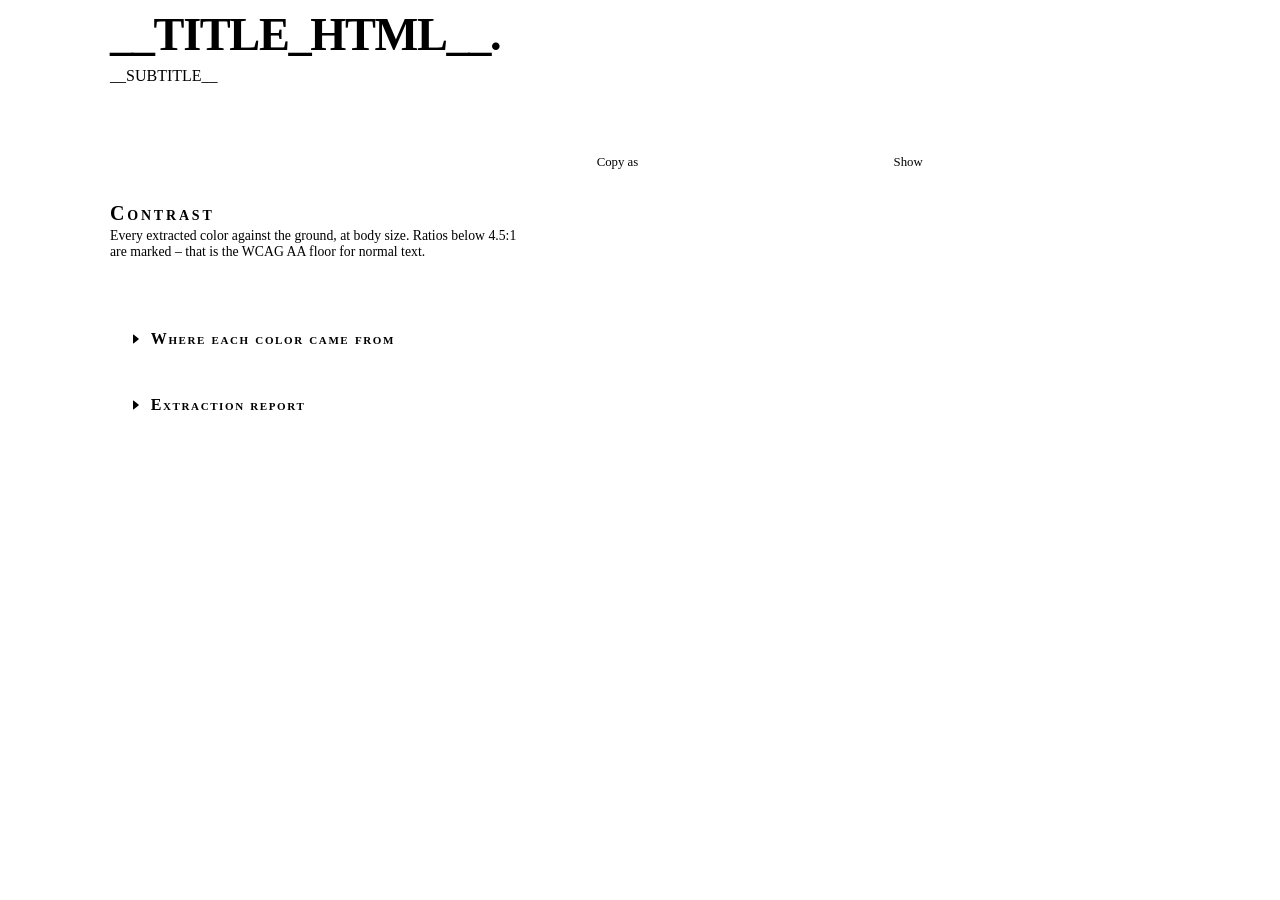
==== website_palette_extractor/report_template.html @ c8182c07 "Updated the design of the generated page a fair bit" ====
<!DOCTYPE html>
<html lang='en'>
  <head>
    <meta charset='utf-8'>
    <meta name='viewport' content='width=device-width, initial-scale=1'>
    <title>__TITLE__ · palette</title>
    <style>
      /* Only the faces this report's own CSS can ever select are shipped --
         SauceCodePro Nerd Font Mono is a Nerd Font (thousands of glyphs
         per weight) and would otherwise cost several MB per unused weight
         once inlined as a data URI (see below). No element in this
         template ever renders italic text or an explicit SauceCodePro
         weight other than the browser default (regular, carried by
         `code`/`.mono` with no font-weight override) -- verified by
         reading every selector that sets `font-family` or `font-weight`
         in this file, not assumed. Inter Variable is a single variable
         -weight file regardless, so it is not a per-weight cost the same
         way; only its unused italic face is dropped. PLAN.md T29. */
      @font-face {
        font-family: 'Inter Variable';
        font-style: normal;
        font-display: swap;
        font-weight: 100 900;
        src: url('__FONT_INTER__') format('truetype');
        unicode-range: U+0000-00FF,U+0131,U+0152-0153,U+02BB-02BC,U+02C6,U+02DA,U+02DC,U+0304,U+0308,U+0329,U+2000-206F,U+20AC,U+2122,U+2191,U+2193,U+2212,U+2215,U+FEFF,U+FFFD;
      }

      @font-face {
        font-family: 'SauceCodePro Nerd Font Mono';
        font-style: normal;
        font-display: swap;
        font-weight: 400;
        src: url('__FONT_MONO__') format('truetype');
        unicode-range: U+0000-00FF,U+0131,U+0152-0153,U+02BB-02BC,U+02C6,U+02DA,U+02DC,U+0304,U+0308,U+0329,U+2000-206F,U+20AC,U+2122,U+2191,U+2193,U+2212,U+2215,U+FEFF,U+FFFD;
      }

      *,
      *::before,
      *::after {
        box-sizing: border-box;
      }

      __UI_THEMES__ body {
        margin: 0;
        padding: 2rem 1.5rem 5rem;
        background: var(--ui-ground);
        color: var(--ui-body);
        font-family: 'Inter Variable', system-ui, -apple-system, BlinkMacSystemFont, 'Segoe UI', Roboto, Oxygen, Ubuntu, sans-serif;
        font-size: 15px;
        line-height: 1.45;
        -webkit-font-smoothing: antialiased;
      }

      .wrap {
        max-width: 1060px;
        margin: 0 auto;
      }

      a {
        color: var(--ui-strong);
      }

      code,
      .mono {
        font-family: 'SauceCodePro Nerd Font Mono', ui-monospace, SFMono-Regular, 'SF Mono', 'Roboto Mono', 'Ubuntu Mono', Menlo, Consolas, monospace;
      }

      header {
        border-bottom: 1px solid var(--ui-line);
        padding-bottom: 1.4rem;
        margin-bottom: 2rem;
      }

      h1 {
        margin: 0 0 .35rem;
        font-size: clamp(1.7rem, 5vw, 2.9rem);
        font-weight: 700;
        letter-spacing: -.03em;
        color: var(--ui-strong);
      }

      .dot {
        color: var(--ui-accent);
      }

      .sub {
        margin: 0;
        max-width: 68ch;
        color: var(--ui-body);
      }

      .stats {
        display: flex;
        flex-wrap: wrap;
        gap: 1.4rem;
        margin-top: 1rem;
        font-size: .8rem;
        color: var(--ui-muted);
      }

      .stats b {
        color: var(--ui-strong);
        font-weight: 700;
      }

      .controls {
        display: flex;
        flex-wrap: wrap;
        gap: .5rem;
        align-items: center;
        justify-content: space-evenly;
        margin-bottom: 2rem;
      }

      .controls .controls__control-wrapper {
        display: inline-flex;
        flex-wrap: nowrap;
        gap: .5rem;
        align-items: center;
        justify-content: center;
      }

      .controls .controls__control-wrapper label {
        font-size: .8rem;
        color: var(--ui-muted);
      }

      .seg {
        display: inline-flex;
        border: 1px solid var(--ui-line);
      }

      .seg button {
        appearance: none;
        background: none;
        border: 0;
        cursor: pointer;
        font: inherit;
        font-size: .78rem;
        padding: .34rem .7rem;
        color: var(--ui-body);
        border-right: 1px solid var(--ui-line);
      }

      .seg button:last-child {
        border-right: 0;
      }

      .seg button[aria-pressed='true'] {
        background: var(--ui-strong);
        color: var(--ui-ground);
        font-weight: 700;
      }

      .seg button:focus-visible {
        outline: 2px solid var(--ui-accent);
        outline-offset: -2px;
      }

      .seg.cap button {
        text-transform: capitalize;
      }

      [hidden] {
        display: none !important;
      }

      section {
        margin-bottom: 2.6rem;
      }

      h2 {
        font-size: 1.25rem;
        font-weight: 700;
        letter-spacing: .14em;
        /* text-transform: uppercase; */
        font-variant: small-caps;
        color: var(--ui-strong);
        margin: 0 0 .2rem;
      }

      .blurb {
        margin: 0 0 1rem;
        font-size: .86rem;
        color: var(--ui-body);
        max-width: 62ch;
      }

      h3.status-heading {
        font-size: 1rem;
        font-weight: 700;
        letter-spacing: .1em;
        /* text-transform: uppercase; */
        font-variant: small-caps;
        color: var(--ui-body);
        margin: 1.2rem 0 .15rem;
      }

      h3.status-heading:first-of-type {
        margin-top: .3rem;
      }

      .status-blurb {
        margin: 0 0 .6rem;
        font-size: .78rem;
        color: var(--ui-body);
        max-width: 60ch;
      }

      .grid {
        display: grid;
        gap: 10px;
        grid-template-columns: repeat(auto-fill, minmax(198px, 1fr));
      }

      .sw {
        appearance: none;
        border: 1px solid var(--ui-line);
        background: none;
        padding: 0;
        text-align: left;
        font: inherit;
        color: inherit;
        cursor: pointer;
        display: flex;
        flex-direction: column;
        position: relative;
      }

      .sw:focus-visible {
        outline: 2px solid var(--ui-accent);
        outline-offset: 2px;
      }

      .sw:hover {
        border-color: var(--ui-strong);
      }

      .chip {
        height: 80px;
        border-bottom: 1px solid var(--ui-line);
        position: relative;
      }

      .chip.alpha {
        background-image:
          linear-gradient(45deg, var(--ui-checker) 25%, transparent 25%,
            transparent 75%, var(--ui-checker) 75%),
          linear-gradient(45deg, var(--ui-checker) 25%, transparent 25%,
            transparent 75%, var(--ui-checker) 75%);
        background-size: 12px 12px;
        background-position: 0 0, 6px 6px;
      }

      .chip .fill {
        position: absolute;
        inset: 0;
      }

      .tag {
        position: absolute;
        top: .45rem;
        right: .45rem;
        font-size: .58rem;
        font-weight: 700;
        letter-spacing: .09em;
        text-transform: lowercase;
        /* font-variant: small-caps; */
        padding: .16rem .38rem;
        background: var(--ui-ground);
        color: var(--ui-body);
        border: 1px solid var(--ui-line);
      }

      .tag.inert {
        color: var(--ui-accent);
        border-color: var(--ui-accent);
      }

      .meta {
        padding: .55rem .65rem .65rem;
      }

      .name {
        font-weight: 700;
        color: var(--ui-strong);
        letter-spacing: -.01em;
        word-break: break-word;
      }

      .val {
        font-size: .78rem;
        color: var(--ui-body);
        text-transform: lowercase;
        word-break: break-all;
        margin-top: .1rem;
      }

      .role {
        font-size: .74rem;
        color: var(--ui-body);
        margin-top: .3rem;
      }

      .cr {
        font-size: .7rem;
        color: var(--ui-body);
        margin-top: .25rem;
      }

      .cr.warn {
        color: var(--ui-accent);
      }

      details.detail {
        margin-top: 1.4rem;
        border: 1px solid var(--ui-line);
      }

      details.detail .detail-header {
        cursor: pointer;
        padding: .6rem .8rem;
        font-size: 1rem;
        letter-spacing: .1em;
        /* text-transform: uppercase; */
        font-variant: small-caps;
        font-weight: 700;
        color: var(--ui-strong);

        display: flex;
        flex-wrap: nowrap;
        flex-direction: row;
        gap: 0.25em;
        justify-content: flex-start;
        align-items: center;
      }

      details.detail[open] .detail-header {
        border-bottom: 1px dashed var(--ui-line);
      }

      details.detail .detail-header:focus-visible {
        outline: 2px solid var(--ui-accent);
        outline-offset: -2px;
      }

      details.detail .detail-header .detail-header__marker {
        width: 1.5rem;
        height: 1.5rem;
      }

      details.detail:not([open]) .detail-header .detail-header__marker svg[data-icon-open] {
        display: none;
      }

      details.detail[open] .detail-header .detail-header__marker svg[data-icon-closed] {
        display: none;
      }

      details.detail .detail-body {
        padding: .8rem;
        font-size: .8rem;
      }

      details.detail .detail-body table#prov tbody tr td {
        white-space: pre-line;
        vertical-align: middle;
      }

      details.detail .detail-body table#prov thead tr th:not(:last-of-type),
      details.detail .detail-body table#prov tbody tr td:not(:last-of-type) {
        text-align: center;
      }

      details.detail .detail-body .detail-body__section-header {
        margin-bottom: 0.5em;
        margin-top: 1.5em;
        font-variant: small-caps;
        letter-spacing: .05em;
      }

      table {
        width: 100%;
        border-collapse: collapse;
        font-size: .78rem;
      }

      th,
      td {
        text-align: left;
        padding: .35rem .5rem;
        border-bottom: 1px solid var(--ui-line);
        vertical-align: top;
      }

      th {
        color: var(--ui-body);
        font-weight: 700;
      }

      table#prov tr:last-of-type td {
        border-bottom: none;
      }

      details.detail div#report table#report-details th {
        text-align: right;
      }

      .warn-box {
        border: 1px solid var(--ui-accent);
        padding: .8rem 1rem;
        margin-bottom: 1.6rem;
        font-size: .84rem;
      }

      .warn-box h3 {
        margin: 0 0 .4rem;
        font-size: 1rem;
        letter-spacing: .1em;
        /* text-transform: uppercase; */
        font-variant: small-caps;
        color: var(--ui-accent);
      }

      .warn-box ul {
        margin: 0;
        padding-left: 1.1rem;
        color: var(--ui-body);
      }

      /*
       * T24: always-present, unlike .warn-box -- explains the category even on
       * a site that triggers none of it, the same way STATUS_BLURBS explains
       * every status regardless of which ones a given palette has. Neutral
       * border rather than --ui-accent: this is a standing limit of the method,
       * not a site-specific problem to flag.
       */

      #caveats {
        margin-top: 1.4rem;
      }

      .caveat-box {
        border: 1px solid var(--ui-line);
        padding: .8rem 1rem;
        margin-bottom: 1.6rem;
        font-size: .84rem;
        color: var(--ui-body);
      }

      .caveat-box h3 {
        margin: 0 0 .4rem;
        font-size: 1rem;
        letter-spacing: .1em;
        /* text-transform: uppercase; */
        font-variant: small-caps;
        color: var(--ui-strong);
      }

      .caveat-box p {
        margin: 0 0 .5rem;
        max-width: 64ch;
      }

      .caveat-box ul {
        margin: 0;
        padding-left: 1.1rem;
      }

      .pairs {
        display: grid;
        gap: 8px;
        grid-template-columns: repeat(auto-fill, minmax(210px, 1fr));
      }

      .pair {
        border: 1px solid var(--ui-line);
        padding: .7rem .8rem;
      }

      .pair .demo {
        font-size: 1.02rem;
        font-weight: 600;
      }

      .pair .lab {
        font-size: .68rem;
        margin-top: .35rem;
        opacity: .75;
      }

      footer {
        margin-top: 2.6rem;
        padding-top: 1.2rem;
        border-top: 1px solid var(--ui-line);
        font-size: .78rem;
        color: var(--ui-muted);
      }

      #toast {
        position: fixed;
        left: 50%;
        bottom: 1.4rem;
        transform: translate(-50%, 160%);
        background: var(--ui-toast-bg);
        color: var(--ui-toast-fg);
        font-weight: 700;
        font-size: .84rem;
        padding: .5rem 1rem;
        transition: transform .18s ease-out;
        z-index: 50;
      }

      #toast.show {
        transform: translate(-50%, 0);
      }

      @media (prefers-reduced-motion: reduce) {
        #toast {
          transition: none;
        }
      }

      @media (max-width: 480px) {
        body {
          padding: 1.25rem 1rem 4rem;
        }
      }
    </style>
  </head>
  <body>
    <div class='wrap'>

      <header>
        <h1>__TITLE_HTML__<span class='dot'>.</span></h1>
        <p class='sub'>__SUBTITLE__</p>
        <div class='stats' id='stats'></div>
      </header>

      <div id='warnings'></div>

      <div class='controls'>
        <div class='controls__control-wrapper'>
          <label id='theme-label' hidden>Theme</label>
          <div class='seg cap' role='group' aria-labelledby='theme-label' id='theme' hidden></div>
        </div>
        <div class='controls__control-wrapper'>
          <label id='fmt-label'>Copy as</label>
          <div class='seg' role='group' aria-labelledby='fmt-label' id='fmt'></div>
        </div>
        <div class='controls__control-wrapper'>
          <label id='show-label'>Show</label>
          <div class='seg' role='group' aria-labelledby='show-label' id='filter'></div>
        </div>
      </div>

      <div id='groups'></div>

      <section id='pairs-section'>
        <h2>Contrast</h2>
        <p class='blurb'>Every extracted color against the ground, at body size.
          Ratios below 4.5:1 are marked – that is the WCAG AA floor for normal text.</p>
        <div class='pairs' id='pairs'></div>
      </section>

      <details class='detail'>
        <summary class='detail-header'>
          <span class='detail-header__marker'>
            <svg data-icon-closed xmlns='http://www.w3.org/2000/svg' fill='none' viewBox='0 0 24 24'><path fill='currentColor' d='M10 8.068a.5.5 0 0 1 .82-.385l4.72 3.933a.5.5 0 0 1 0 .768l-4.72 3.933a.5.5 0 0 1-.82-.384z' /></svg>
            <svg data-icon-open xmlns='http://www.w3.org/2000/svg' fill='none' viewBox='0 0 24 24'><path fill='currentColor' d='M15.933 10a.5.5 0 0 1 .384.82l-3.933 4.72a.5.5 0 0 1-.768 0l-3.933-4.72a.5.5 0 0 1 .385-.82z'/></svg>
          </span>
          <span class='detail-header__label'>
            Where each color came from
          </span>
        </summary>
        <div class='detail-body'>
          <table id='prov'>
            <thead>
              <tr>
                <th>Token</th>
                <th>Value</th>
                <th>Score</th>
                <th>Uses</th>
                <th>Seen in</th>
              </tr>
            </thead>
            <tbody></tbody>
          </table>
        </div>
      </details>

      <details class='detail'>
        <summary class='detail-header'>
          <span class='detail-header__marker'>
            <svg data-icon-closed xmlns='http://www.w3.org/2000/svg' fill='none' viewBox='0 0 24 24'><path fill='currentColor' d='M10 8.068a.5.5 0 0 1 .82-.385l4.72 3.933a.5.5 0 0 1 0 .768l-4.72 3.933a.5.5 0 0 1-.82-.384z'/></svg>
            <svg data-icon-open xmlns='http://www.w3.org/2000/svg' fill='none' viewBox='0 0 24 24'><path fill='currentColor' d='M15.933 10a.5.5 0 0 1 .384.82l-3.933 4.72a.5.5 0 0 1-.768 0l-3.933-4.72a.5.5 0 0 1 .385-.82z'/></svg>
          </span>
          <span class='detail-header__label'>
            Extraction report
          </span>
        </summary>
        <div class='detail-body' id='report'></div>
      </details>

      <div id='caveats'></div>

      <footer id='footer'></footer>
    </div>

    <div id='toast' role='status' aria-live='polite'></div>

    <script type='application/json' id='palette-data'>__DATA__</script>
    <script>
      (function () {
        'use strict';
        var doc = JSON.parse(document.getElementById('palette-data').textContent);

        var GROUP_TITLES = __GROUP_TITLES__;
        var GROUP_BLURBS = __GROUP_BLURBS__;
        var GROUP_ORDER = ['ground', 'surface', 'ink', 'line', 'neutral', 'chroma'];
        var STATUS_TITLES = __STATUS_TITLES__;
        var STATUS_BLURBS = __STATUS_BLURBS__;
        var STATUS_ORDER = ['live', 'saved', 'inert', 'unmatched'];

        var fmt = 'declared';
        var filter = 'live';

        /* Always at least one entry, so everything below has one code path whether
           or not the site shipped a second theme. Each carries its own ground, and
           every contrast figure in it was measured against that ground – which is
           why switching themes redraws rather than recolours. */
        var THEMES = doc.themes;
        var themeIx = 0;

        /* A report about two themes should open in the one the reader is set up
           for, exactly as the site itself would. */
        if (THEMES.length > 1 && window.matchMedia) {
          var want = window.matchMedia('(prefers-color-scheme: dark)').matches
            ? 'dark' : 'light';
          for (var i = 0; i < THEMES.length; i++) {
            if (THEMES[i].appearance === want) { themeIx = i; break; }
          }
        }

        function theme() { return THEMES[themeIx]; }

        function applyTheme() {
          /* Swaps the report's own reading colors. The swatches are redrawn by
             render(), since their values and ratios differ per theme. */
          document.documentElement.setAttribute('data-pk-theme', theme().id);
        }

        function el(tag, cls, text) {
          var n = document.createElement(tag);
          if (cls) n.className = cls;
          if (text != null) n.textContent = text;
          return n;
        }

        function valueFor(c) {
          if (fmt === 'declared') {
            return c.source ? c.source.declaredAs : c.hex;
          }
          return c.css[fmt] || c.hex;
        }

        function visible() {
          return theme().colors.filter(function (c) {
            return filter === 'all' ? true : c.status === 'live';
          });
        }

        /* ---------- stats ---------- */
        var stats = document.getElementById('stats');
        function stat(label, value) {
          var s = el('span');
          s.appendChild(el('b', null, String(value)));
          s.appendChild(document.createTextNode(' ' + label));
          stats.appendChild(s);
        }
        function renderStats() {
          stats.textContent = '';
          var t = theme();
          stat('tokens', t.colors.length);
          stat('declarations scanned', t.stats.declarationsScanned);
          stat('stylesheets', t.stats.stylesheets);
          stat('distinct colors before merge', t.stats.distinctColors);
        }

        /* ---------- warnings ---------- */
        if (doc.warnings && doc.warnings.length) {
          var box = el('div', 'warn-box');
          box.appendChild(el('h3', null, 'Read this before trusting the palette'));
          var ul = el('ul');
          doc.warnings.forEach(function (w) { ul.appendChild(el('li', null, w)); });
          box.appendChild(ul);
          document.getElementById('warnings').appendChild(box);
        }

        /* ---------- controls ---------- */
        if (THEMES.length > 1) {
          var themeHost = document.getElementById('theme');
          /* Label by appearance, which is what a reader recognises. When both
             themes land on the same side of the light/dark line the appearance is
             no longer a distinction, so fall back to the rule that defines each –
             two buttons both reading "dark" would be worse than no toggle. */
          var sameLook = THEMES[0].appearance === THEMES[1].appearance;
          THEMES.forEach(function (t, i) {
            var b = el('button', null, sameLook ? t.id : t.appearance);
            b.setAttribute('aria-pressed', String(i === themeIx));
            b.addEventListener('click', function () {
              themeIx = i;
              themeHost.querySelectorAll('button').forEach(function (x, j) {
                x.setAttribute('aria-pressed', String(j === themeIx));
              });
              applyTheme();
              render();
            });
            themeHost.appendChild(b);
          });
          themeHost.hidden = false;
          document.getElementById('theme-label').hidden = false;
        }

        var FORMATS = [
          ['declared', 'as declared'],
          ['hex', 'hex'],
          ['rgb', 'rgb'],
          ['hsl', 'hsl'],
          ['oklch', 'oklch'],
        ];
        var fmtHost = document.getElementById('fmt');
        FORMATS.forEach(function (f) {
          var b = el('button', null, f[1]);
          b.setAttribute('aria-pressed', String(f[0] === fmt));
          b.addEventListener('click', function () {
            fmt = f[0];
            fmtHost.querySelectorAll('button').forEach(function (x, i) {
              x.setAttribute('aria-pressed', String(FORMATS[i][0] === fmt));
            });
            render();
          });
          fmtHost.appendChild(b);
        });

        var FILTERS = [['live', 'rendered only'], ['all', 'everything found']];
        var filterHost = document.getElementById('filter');
        FILTERS.forEach(function (f) {
          var b = el('button', null, f[1]);
          b.setAttribute('aria-pressed', String(f[0] === filter));
          b.addEventListener('click', function () {
            filter = f[0];
            filterHost.querySelectorAll('button').forEach(function (x, i) {
              x.setAttribute('aria-pressed', String(FILTERS[i][0] === filter));
            });
            render();
          });
          filterHost.appendChild(b);
        });

        /* ---------- swatches ---------- */
        function swatch(c) {
          var btn = el('button', 'sw');
          btn.setAttribute('aria-label', 'Copy ' + valueFor(c) + ' – ' + c.name);
          btn.title = c.usedIn.join(', ');

          var chip = el('div', 'chip' + (c.source ? ' alpha' : ''));
          var fill = el('div', 'fill');
          fill.style.background = c.source ? c.source.declaredAs : c.hex;
          chip.appendChild(fill);

          if (c.status !== 'live') {
            var tag = el('span', 'tag ' + c.status, c.status);
            chip.appendChild(tag);
          }

          var meta = el('div', 'meta');
          meta.appendChild(el('div', 'name', c.name));
          meta.appendChild(el('div', 'val mono', valueFor(c)));
          meta.appendChild(el('div', 'role', c.role + ' · ' + c.occurrences +
            (c.occurrences === 1 ? ' use' : ' uses')));

          var cr = el('div', 'cr mono' + (c.contrastOnGround < 4.5 ? ' warn' : ''),
            c.contrastOnGround.toFixed(2) + ':1 · ' + c.wcagOnGround);
          meta.appendChild(cr);

          btn.appendChild(chip);
          btn.appendChild(meta);
          btn.addEventListener('click', function () { copy(valueFor(c)); });
          return btn;
        }

        function render() {
          var host = document.getElementById('groups');
          host.textContent = '';
          var cols = visible();

          var byGroup = {};
          cols.forEach(function (c) {
            (byGroup[c.group] = byGroup[c.group] || []).push(c);
          });

          GROUP_ORDER.forEach(function (g) {
            var list = byGroup[g];
            if (!list || !list.length) return;
            var sec = el('section');
            sec.appendChild(el('h2', null, GROUP_TITLES[g] || g));
            sec.appendChild(el('p', 'blurb', GROUP_BLURBS[g] || ''));

            /* T20: sub-group by status so a reader can see *why* a swatch isn't
               live without leaving the section – a per-status heading and one-line
               description, right beside the colors it explains. Skipped when the
               section is purely live (the default "rendered only" view, and any
               section with nothing else to explain), so the common case renders
               exactly as before. */
            var byStatus = {};
            list.forEach(function (c) {
              (byStatus[c.status] = byStatus[c.status] || []).push(c);
            });
            var statusesPresent = Object.keys(byStatus);
            var showStatusHeadings =
              statusesPresent.length > 1 || statusesPresent[0] !== 'live';

            STATUS_ORDER.forEach(function (s) {
              var sub = byStatus[s];
              if (!sub || !sub.length) return;
              if (showStatusHeadings) {
                sec.appendChild(el('h3', 'status-heading', STATUS_TITLES[s] || s));
                sec.appendChild(el('p', 'status-blurb', STATUS_BLURBS[s] || ''));
              }
              var grid = el('div', 'grid');
              sub.forEach(function (c) { grid.appendChild(swatch(c)); });
              sec.appendChild(grid);
            });
            host.appendChild(sec);
          });

          renderStats();
          renderPairs(cols);
          renderProv(cols);
          renderReport();
          renderFooter();
          renderCaveats();
        }

        function renderPairs(cols) {
          var host = document.getElementById('pairs');
          host.textContent = '';
          cols.forEach(function (c) {
            var d = el('div', 'pair');
            /* The active theme's ground, not the document's – the ratio printed
               beside each sample was measured against this exact background. */
            d.style.background = theme().ground;
            var demo = el('div', 'demo', 'Sample text');
            demo.style.color = c.source ? c.source.declaredAs : c.hex;
            var lab = el('div', 'lab mono',
              c.name + ' · ' + c.contrastOnGround.toFixed(2) + ':1 · ' + c.wcagOnGround);
            lab.style.color = c.source ? c.source.declaredAs : c.hex;
            d.appendChild(demo);
            d.appendChild(lab);
            host.appendChild(d);
          });
        }

        function renderProv(cols) {
          var tb = document.querySelector('#prov tbody');
          tb.textContent = '';
          cols.forEach(function (c) {
            var tr = el('tr');
            tr.appendChild(el('td', 'mono', c.name));
            tr.appendChild(el('td', 'mono', valueFor(c)));
            tr.appendChild(el('td', 'mono', String(c.score)));
            tr.appendChild(el('td', 'mono', String(c.occurrences)));
            var ex = (c.examples || []).slice(0, 3).map(function (e) {
              var s = e.selector + ' { ' + e.property + ' }';
              if (typeof e.matchCount === 'number') {
                s += ' (' + e.matchCount + (e.matchCount === 1 ? ' match' : ' matches') + ')';
              }
              return s;
            }).join('\n');
            tr.appendChild(el('td', 'mono', ex));
            tb.appendChild(tr);
          });
        }

        /* ---------- report ---------- */
        var rep = document.getElementById('report');

        function renderReport() {
          rep.textContent = '';
          var t = theme();
          var dl = el('table');
          dl.id = 'report-details';
          var tbody = el('tbody');
          function row(k, v) {
            var tr = el('tr');
            tr.appendChild(el('th', null, k));
            tr.appendChild(el('td', 'mono', v));
            tbody.appendChild(tr);
          }
          row('Source', doc.source || '(local files)');
          if (THEMES.length > 1) {
            row('Theme', t.id + ' (' + t.appearance + ')' +
              (t.scope ? ' \u2014 from rules scoped to ' + t.scope : ' \u2014 ' +
                'from rules belonging to no theme'));
          }
          row('Ground', t.ground + '  (' + t.groundSource + ')');
          row('Generated', doc.generated);
          row('Custom properties', t.stats.customProperties + ' declared, ' +
            t.stats.customPropertiesReferenced + ' referenced');
          if (doc.images) {
            row('Images sampled', doc.images.imageCount + ' (' +
              doc.images.neutralSharePct + '% of pixels visually neutral)');
          }
          dl.appendChild(tbody);
          rep.appendChild(dl);

          if (t.stats.sources && t.stats.sources.length) {
            rep.appendChild(el('h3', 'detail-body__section-header', 'Stylesheets read'));
            var st = el('table');
            var sh = el('thead');
            var shr = el('tr');
            ['Source', 'Declarations', 'Third party'].forEach(function (h) {
              shr.appendChild(el('th', null, h));
            });
            sh.appendChild(shr);
            st.appendChild(sh);
            var stb = el('tbody');
            t.stats.sources.forEach(function (s) {
              var tr = el('tr');
              tr.appendChild(el('td', 'mono', s.source));
              tr.appendChild(el('td', 'mono', String(s.declarations)));
              tr.appendChild(el('td', 'mono', s.thirdParty ? 'yes' : 'no'));
              stb.appendChild(tr);
            });
            st.appendChild(stb);
            rep.appendChild(st);
          }
        }

        /* ---------- footer ---------- */
        function renderFooter() {
          var f = document.getElementById('footer');
          f.textContent =
            'Ground ' + theme().ground + ". Values are read from the site's " +
            'stylesheets, not sampled from pixels. Non-live statuses are labelled ' +
            'and described next to the colors they apply to, above. ' +
            (THEMES.length > 1
              ? 'The site ships two themes; each was extracted separately, so every ' +
              "ratio above is measured against that theme's own ground. "
              : '') +
            'Colors themselves are not copyrightable, but fonts and images on the ' +
            'source page are licensed separately.';
        }

        /* ---------- caveats ---------- */
        /* T24: always present, unlike #warnings -- explains the category even when
           this theme has no example of it, then names the entries it does have.
           Per-theme (dynamicOnly is a per-color flag), so it lives in render()
           rather than the one-time #warnings block above. */
        function renderCaveats() {
          var host = document.getElementById('caveats');
          host.textContent = '';
          var box = el('div', 'caveat-box');
          box.appendChild(el('h3', null, "What \"live\" can't promise"));
          box.appendChild(el('p', null,
            'A color is marked live once this tool can show its selector on the ' +
            'page it captured. A selector written only for an interaction state ' +
            '– :hover, :focus, and the like – has no resting state to ' +
            "capture: the state doesn't exist until someone is actually " +
            'interacting, so no capture, however complete, can confirm or rule ' +
            'it out. Those colors stay live – unconfirmed is not the same ' +
            'as absent – but nothing here has verified they render.'));
          var dyn = theme().colors.filter(function (c) { return c.dynamicOnly; });
          if (dyn.length) {
            var p2 = el('p', null, dyn.length === 1
              ? 'One color in this theme rests entirely on that kind of rule:'
              : dyn.length + ' colors in this theme rest entirely on that kind ' +
              'of rule:');
            box.appendChild(p2);
            var ul = el('ul');
            dyn.forEach(function (c) {
              ul.appendChild(el('li', null, c.name + ' (' + c.hex + ')'));
            });
            box.appendChild(ul);
          }
          host.appendChild(box);
        }

        /* ---------- copy ---------- */
        var toast = document.getElementById('toast');
        var timer;
        function copy(text) {
          var done = function (ok) {
            toast.textContent = ok ? 'Copied ' + text : text;
            toast.classList.add('show');
            clearTimeout(timer);
            timer = setTimeout(function () { toast.classList.remove('show'); }, 1400);
          };
          if (navigator.clipboard && navigator.clipboard.writeText) {
            navigator.clipboard.writeText(text).then(function () { done(true); },
              function () { done(false); });
          } else {
            var ta = document.createElement('textarea');
            ta.value = text;
            ta.setAttribute('readonly', '');
            ta.style.position = 'absolute';
            ta.style.left = '-9999px';
            document.body.appendChild(ta);
            ta.select();
            var ok = false;
            try { ok = document.execCommand('copy'); } catch (e) { ok = false; }
            document.body.removeChild(ta);
            done(ok);
          }
        }

        applyTheme();
        render();
      })();
    </script>
  </body>
</html>
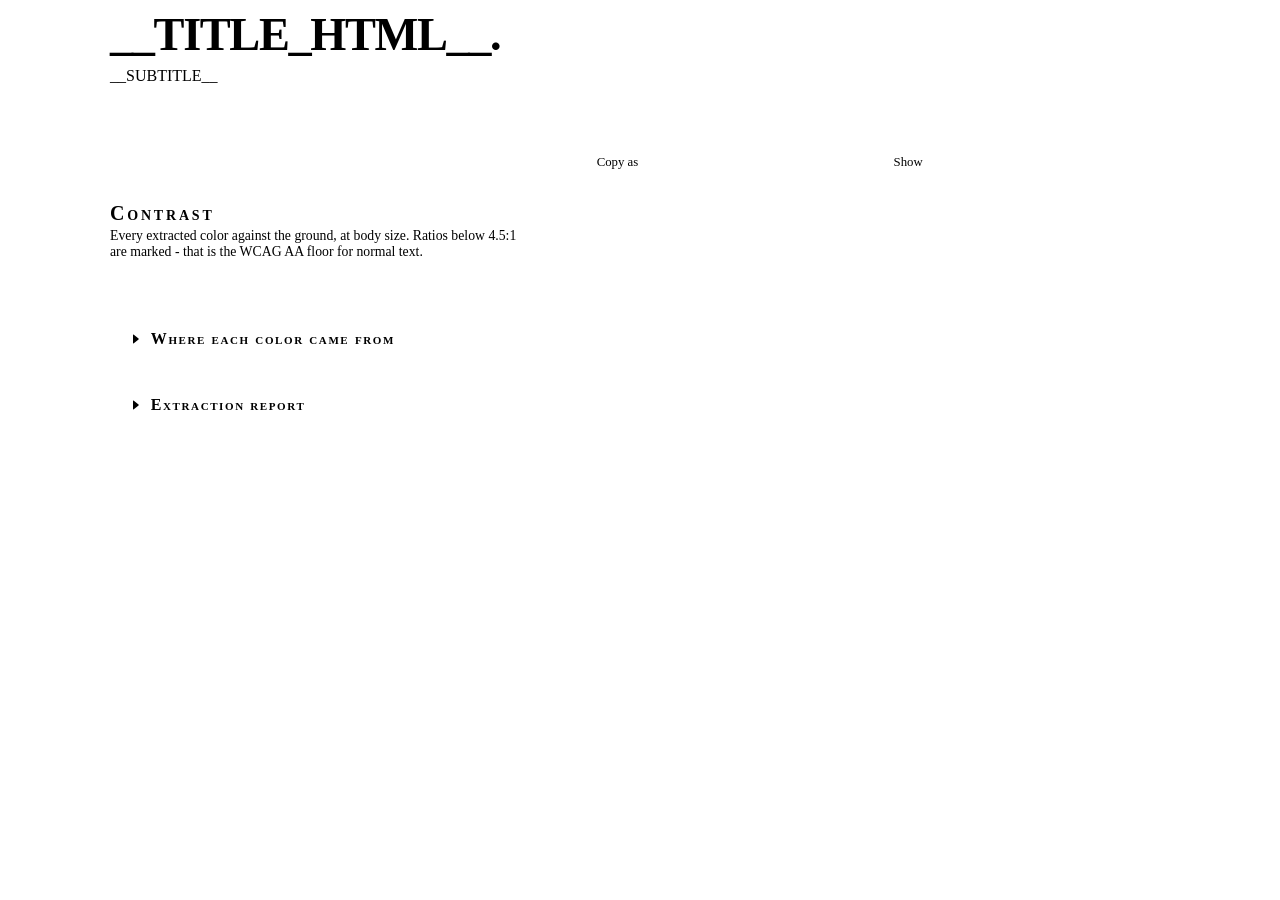
==== commit 6475e65b: "Small updates to the template file" ====
--- a/website_palette_extractor/report_template.html
+++ b/website_palette_extractor/report_template.html
@@ -5,32 +5,30 @@
     <meta name='viewport' content='width=device-width, initial-scale=1'>
     <title>__TITLE__ · palette</title>
     <style>
-      /* Only the faces this report's own CSS can ever select are shipped --
-         SauceCodePro Nerd Font Mono is a Nerd Font (thousands of glyphs
-         per weight) and would otherwise cost several MB per unused weight
-         once inlined as a data URI (see below). No element in this
-         template ever renders italic text or an explicit SauceCodePro
-         weight other than the browser default (regular, carried by
-         `code`/`.mono` with no font-weight override) -- verified by
-         reading every selector that sets `font-family` or `font-weight`
-         in this file, not assumed. Inter Variable is a single variable
-         -weight file regardless, so it is not a per-weight cost the same
-         way; only its unused italic face is dropped. PLAN.md T29. */
       @font-face {
         font-family: 'Inter Variable';
         font-style: normal;
         font-display: swap;
         font-weight: 100 900;
-        src: url('__FONT_INTER__') format('truetype');
+        src: url('__FONT_INTER__') format('woff2');
         unicode-range: U+0000-00FF,U+0131,U+0152-0153,U+02BB-02BC,U+02C6,U+02DA,U+02DC,U+0304,U+0308,U+0329,U+2000-206F,U+20AC,U+2122,U+2191,U+2193,U+2212,U+2215,U+FEFF,U+FFFD;
       }
 
       @font-face {
-        font-family: 'SauceCodePro Nerd Font Mono';
+        font-family: 'Inter Variable';
+        font-style: italic;
+        font-display: swap;
+        font-weight: 100 900;
+        src: url('__FONT_INTER_ITALIC__') format('woff2');
+        unicode-range: U+0000-00FF,U+0131,U+0152-0153,U+02BB-02BC,U+02C6,U+02DA,U+02DC,U+0304,U+0308,U+0329,U+2000-206F,U+20AC,U+2122,U+2191,U+2193,U+2212,U+2215,U+FEFF,U+FFFD;
+      }
+
+      @font-face {
+        font-family: 'Source Code Pro';
         font-style: normal;
         font-display: swap;
         font-weight: 400;
-        src: url('__FONT_MONO__') format('truetype');
+        src: url('__FONT_MONO__') format('woff2');
         unicode-range: U+0000-00FF,U+0131,U+0152-0153,U+02BB-02BC,U+02C6,U+02DA,U+02DC,U+0304,U+0308,U+0329,U+2000-206F,U+20AC,U+2122,U+2191,U+2193,U+2212,U+2215,U+FEFF,U+FFFD;
       }
 
@@ -39,7 +37,9 @@
       *::after {
         box-sizing: border-box;
       }
-
+    </style>
+    <style id='site-fonts'>__FONT_FACES_CSS__</style>
+    <style>
       __UI_THEMES__ body {
         margin: 0;
         padding: 2rem 1.5rem 5rem;
@@ -62,7 +62,7 @@
 
       code,
       .mono {
-        font-family: 'SauceCodePro Nerd Font Mono', ui-monospace, SFMono-Regular, 'SF Mono', 'Roboto Mono', 'Ubuntu Mono', Menlo, Consolas, monospace;
+        font-family: 'Source Code Pro', ui-monospace, SFMono-Regular, 'SF Mono', 'Roboto Mono', 'Ubuntu Mono', Menlo, Consolas, monospace;
       }
 
       header {
@@ -363,13 +363,15 @@
       }
 
       details.detail .detail-body table#prov tbody tr td {
+        vertical-align: middle;
         white-space: pre-line;
-        vertical-align: middle;
+        word-break: break-word;
       }
 
       details.detail .detail-body table#prov thead tr th:not(:last-of-type),
       details.detail .detail-body table#prov tbody tr td:not(:last-of-type) {
         text-align: center;
+        white-space: nowrap;
       }
 
       details.detail .detail-body .detail-body__section-header {
@@ -390,7 +392,7 @@
         text-align: left;
         padding: .35rem .5rem;
         border-bottom: 1px solid var(--ui-line);
-        vertical-align: top;
+        vertical-align: middle;
       }
 
       th {
@@ -404,6 +406,7 @@
 
       details.detail div#report table#report-details th {
         text-align: right;
+        white-space: nowrap;
       }
 
       .warn-box {
@@ -417,7 +420,6 @@
         margin: 0 0 .4rem;
         font-size: 1rem;
         letter-spacing: .1em;
-        /* text-transform: uppercase; */
         font-variant: small-caps;
         color: var(--ui-accent);
       }
@@ -429,7 +431,7 @@
       }
 
       /*
-       * T24: always-present, unlike .warn-box -- explains the category even on
+       * always-present, unlike .warn-box -- explains the category even on
        * a site that triggers none of it, the same way STATUS_BLURBS explains
        * every status regardless of which ones a given palette has. Neutral
        * border rather than --ui-accent: this is a standing limit of the method,
@@ -452,7 +454,6 @@
         margin: 0 0 .4rem;
         font-size: 1rem;
         letter-spacing: .1em;
-        /* text-transform: uppercase; */
         font-variant: small-caps;
         color: var(--ui-strong);
       }
@@ -486,6 +487,83 @@
       .pair .lab {
         font-size: .68rem;
         margin-top: .35rem;
+        opacity: .75;
+      }
+
+      .font-group {
+        border: 1px solid var(--ui-line);
+        padding: .9rem 1rem 1.05rem;
+        margin-bottom: .8rem;
+      }
+
+      .font-group__header {
+        display: flex;
+        align-items: baseline;
+        gap: .6rem;
+        margin-bottom: .5rem;
+      }
+
+      .font-group__name {
+        font-size: .86rem;
+        font-weight: 700;
+        color: var(--ui-body);
+      }
+
+      .font-group__count {
+        font-size: .74rem;
+        color: var(--ui-muted);
+      }
+
+      .font-badge {
+        font-size: .58rem;
+        font-weight: 700;
+        letter-spacing: .07em;
+        text-transform: uppercase;
+        padding: .14rem .42rem;
+        border: 1px solid var(--ui-line);
+        color: var(--ui-body);
+        margin-left: auto;
+      }
+
+      .font-badge.google {
+        color: var(--ui-accent);
+        border-color: var(--ui-accent);
+      }
+
+      .font-row {
+        display: flex;
+        align-items: baseline;
+        justify-content: space-between;
+        gap: 1.2rem;
+        padding: .55rem 0;
+        border-top: 1px solid var(--ui-line);
+      }
+
+      .font-row:first-of-type {
+        border-top: none;
+        padding-top: .2rem;
+      }
+
+      .font-row__sample {
+        overflow: hidden;
+        text-overflow: ellipsis;
+        white-space: nowrap;
+        color: var(--ui-strong);
+      }
+
+      .font-row__label {
+        flex: none;
+        font-size: .72rem;
+        font-variant-numeric: tabular-nums;
+        color: var(--ui-muted);
+        white-space: nowrap;
+      }
+
+      /* Distinguishes "this selector never declared it" from an actual
+         value sitting in the same slot -- see fontMetric() in the script
+         below for why this exists instead of a bare "?" */
+      .font-row__metric--undeclared {
+        font-style: italic;
         opacity: .75;
       }
 
@@ -559,8 +637,20 @@
       <section id='pairs-section'>
         <h2>Contrast</h2>
         <p class='blurb'>Every extracted color against the ground, at body size.
-          Ratios below 4.5:1 are marked – that is the WCAG AA floor for normal text.</p>
+          Ratios below 4.5:1 are marked - that is the WCAG AA floor for normal text.</p>
         <div class='pairs' id='pairs'></div>
+      </section>
+
+      <section id='fonts-section' hidden>
+        <h2>Typography</h2>
+        <p class='blurb'>Every font family the stylesheet declares, with the
+          sizes and weights it's used at. Read from font-family/font-size/
+          font-weight declarations, not a rendered snapshot - a family with
+          no <span class='font-badge'>Google</span>/<span
+          class='font-badge'>Custom</span> badge is referenced by name but
+          never defined in the CSS, so it's whatever the visitor's system
+          provides.</p>
+        <div id='fonts'></div>
       </section>
 
       <details class='detail'>
@@ -615,6 +705,8 @@
         'use strict';
         var doc = JSON.parse(document.getElementById('palette-data').textContent);
 
+        var HREF_REGEX = /(?:http[s]?:\/\/.)?(?:www\.)?[-a-zA-Z0-9@%._\+~#=]{2,256}\.[a-z]{2,6}\b(?:[-a-zA-Z0-9@:%_\+.~#?&\/\/=]*)/g;
+
         var GROUP_TITLES = __GROUP_TITLES__;
         var GROUP_BLURBS = __GROUP_BLURBS__;
         var GROUP_ORDER = ['ground', 'surface', 'ink', 'line', 'neutral', 'chroma'];
@@ -622,12 +714,28 @@
         var STATUS_BLURBS = __STATUS_BLURBS__;
         var STATUS_ORDER = ['live', 'saved', 'inert', 'unmatched'];
 
+        /* Matches body's own font-family declaration above -- the fallback
+           a Typography sample renders in when `--fonts` wasn't used, or when
+           it was but this particular face's bytes weren't found. */
+        var BODY_FONT_STACK = "'Inter Variable', system-ui, -apple-system, " +
+          "BlinkMacSystemFont, 'Segoe UI', Roboto, Oxygen, Ubuntu, sans-serif";
+
+        var DATE_TIME_FORMAT = new Intl.DateTimeFormat('en-US', {
+          day: 'numeric',
+          hour12: true,
+          hour: 'numeric',
+          minute: '2-digit',
+          month: 'short',
+          timeZoneName: 'short',
+          year: 'numeric',
+        });
+
         var fmt = 'declared';
         var filter = 'live';
 
         /* Always at least one entry, so everything below has one code path whether
            or not the site shipped a second theme. Each carries its own ground, and
-           every contrast figure in it was measured against that ground – which is
+           every contrast figure in it was measured against that ground - which is
            why switching themes redraws rather than recolours. */
         var THEMES = doc.themes;
         var themeIx = 0;
@@ -657,6 +765,13 @@
           return n;
         }
 
+        function formatDateTime(value) {
+          if (!value) return value;
+          var toDate = new Date(value);
+          if (toDate.toString() === 'Invalid Date') return value;
+          return DATE_TIME_FORMAT.format(toDate);
+        }
+
         function valueFor(c) {
           if (fmt === 'declared') {
             return c.source ? c.source.declaredAs : c.hex;
@@ -702,7 +817,7 @@
           var themeHost = document.getElementById('theme');
           /* Label by appearance, which is what a reader recognises. When both
              themes land on the same side of the light/dark line the appearance is
-             no longer a distinction, so fall back to the rule that defines each –
+             no longer a distinction, so fall back to the rule that defines each -
              two buttons both reading "dark" would be worse than no toggle. */
           var sameLook = THEMES[0].appearance === THEMES[1].appearance;
           THEMES.forEach(function (t, i) {
@@ -761,7 +876,7 @@
         /* ---------- swatches ---------- */
         function swatch(c) {
           var btn = el('button', 'sw');
-          btn.setAttribute('aria-label', 'Copy ' + valueFor(c) + ' – ' + c.name);
+          btn.setAttribute('aria-label', 'Copy ' + valueFor(c) + ' - ' + c.name);
           btn.title = c.usedIn.join(', ');
 
           var chip = el('div', 'chip' + (c.source ? ' alpha' : ''));
@@ -807,8 +922,8 @@
             sec.appendChild(el('h2', null, GROUP_TITLES[g] || g));
             sec.appendChild(el('p', 'blurb', GROUP_BLURBS[g] || ''));
 
-            /* T20: sub-group by status so a reader can see *why* a swatch isn't
-               live without leaving the section – a per-status heading and one-line
+            /* sub-group by status so a reader can see *why* a swatch isn't
+               live without leaving the section - a per-status heading and one-line
                description, right beside the colors it explains. Skipped when the
                section is purely live (the default "rendered only" view, and any
                section with nothing else to explain), so the common case renders
@@ -848,7 +963,7 @@
           host.textContent = '';
           cols.forEach(function (c) {
             var d = el('div', 'pair');
-            /* The active theme's ground, not the document's – the ratio printed
+            /* The active theme's ground, not the document's - the ratio printed
                beside each sample was measured against this exact background. */
             d.style.background = theme().ground;
             var demo = el('div', 'demo', 'Sample text');
@@ -862,10 +977,99 @@
           });
         }
 
+        /* One size/weight cell in the Typography table. `value` is the text
+           to show, or null/undefined when this selector never declared the
+           property at all -- rendered as an explicit, dimmed "not declared"
+           rather than a bare "?", with a title tying it back to the one
+           documented reason (no inheritance walk for fonts) instead of
+           leaving a reader to wonder whether extraction just missed it. */
+        function fontMetric(value, prop) {
+          if (value != null) return el('span', null, value);
+          var s = el('span', 'font-row__metric--undeclared', 'not declared');
+          s.title = 'No ' + prop + ' is set on this selector itself -- ' +
+            "this tool doesn't walk up the DOM to find an inherited value, " +
+            'so this is left unlabelled rather than guessed.';
+          return s;
+        }
+
+        function renderFonts() {
+          /* Not theme-scoped (extract.extract_fonts runs once for the whole
+             document, unlike colors) so this is called once at load, below,
+             rather than from render() on every theme/format/filter toggle. */
+          var host = document.getElementById('fonts');
+          var fonts = doc.fonts || [];
+          document.getElementById('fonts-section').hidden = fonts.length === 0;
+          host.textContent = '';
+
+          fonts.forEach(function (fam) {
+            var group = el('div', 'font-group');
+            var header = el('div', 'font-group__header');
+            header.appendChild(el('span', 'font-group__name', fam.family));
+            header.appendChild(el('span', 'font-group__count',
+              '(' + fam.usages.length + ')'));
+            if (fam.source === 'google' || fam.source === 'custom') {
+              header.appendChild(el('span', 'font-badge ' + fam.source,
+                fam.source === 'google' ? 'Google' : 'Custom'));
+            }
+            group.appendChild(header);
+
+            fam.usages.forEach(function (u) {
+              var row = el('div', 'font-row');
+              var sample = el('div', 'font-row__sample', 'The quick brown fox');
+              /* The real face renders here when --fonts embedded bytes for
+                 it (site-fonts <style>, filled by emit.py); otherwise this
+                 silently falls through to the report's own body font -- the
+                 label below is still accurate either way. */
+              sample.style.fontFamily = '"' + fam.family.replace(/"/g, '\\"') +
+                '", ' + BODY_FONT_STACK;
+              sample.style.fontWeight = u.weight || 400;
+              if (u.style === 'italic' || u.style === 'oblique') {
+                sample.style.fontStyle = u.style;
+              }
+              /* Capped for layout only -- a hero heading's real size would
+                 otherwise blow past the row. The label beside it always
+                 shows the true declared/resolved value. */
+              sample.style.fontSize =
+                (u.sizePx != null ? Math.min(u.sizePx, 40) : 16) + 'px';
+              row.appendChild(sample);
+
+              /* '?' used to stand in for both "not declared on this
+                 selector" and "couldn't be read" -- indistinguishable to a
+                 reader, and only the first ever actually happens (see
+                 extract_fonts's own docstring: a selector with neither size
+                 nor weight is dropped before it gets here, so at most one of
+                 the two is ever missing on a kept row). Named explicitly
+                 instead, with a tooltip pointing at the documented reason --
+                 no inheritance walk for typography -- rather than leaving a
+                 reader to guess whether this is a bug. */
+              var sizeText = u.sizePx != null
+                ? (Math.round(u.sizePx * 100) / 100) + 'px'
+                : u.size;
+              var weightText = u.weightDeclared != null ? u.weightDeclared
+                : (u.weight != null ? String(u.weight) : null);
+              var label = el('div', 'font-row__label');
+              label.appendChild(fontMetric(sizeText, 'font-size'));
+              label.appendChild(document.createTextNode(' · '));
+              label.appendChild(fontMetric(weightText, 'font-weight'));
+              row.appendChild(label);
+              group.appendChild(row);
+            });
+
+            host.appendChild(group);
+          });
+        }
+
         function renderProv(cols) {
           var tb = document.querySelector('#prov tbody');
           tb.textContent = '';
-          cols.forEach(function (c) {
+
+          var sorted_cols = [...cols].sort((col_a, col_b) => {
+            var a_occurrences = Number.parseInt(col_a.occurrences, 10) || 0;
+            var b_occurrences = Number.parseInt(col_b.occurrences, 10) || 0;
+            return b_occurrences - a_occurrences;
+          });
+
+          sorted_cols.forEach(function (c) {
             var tr = el('tr');
             tr.appendChild(el('td', 'mono', c.name));
             tr.appendChild(el('td', 'mono', valueFor(c)));
@@ -892,25 +1096,93 @@
           var dl = el('table');
           dl.id = 'report-details';
           var tbody = el('tbody');
+
+          function linkify(href) {
+            /* `.match`, not `HREF_REGEX.test` -- `HREF_REGEX` carries `/g`
+               and is shared across every call in this render, so `.test()`
+               would resume from the `lastIndex` its own previous call left
+               behind and silently refuse every other href in a multi-row
+               table. `.match()` on a global regex always restarts at 0. */
+            if (
+              !href ||
+              (typeof href === 'string' && !href.match(HREF_REGEX)) ||
+              href.constructor.name === 'HTMLAnchorElement'
+            ) return href;
+
+            var a = el('a', null, href);
+            a.href = href;
+            a.target = '_blank';
+            a.setAttribute('rel', 'nofollow noreferrer');
+            return a;
+          }
+
+          function linkifyCell(href) {
+            var cell = el('td', 'mono');
+            var cell_content = linkify(href);
+
+            if (cell_content && typeof cell_content !== 'string') {
+              cell_content.classList.add('mono');
+            }
+
+            cell.append(cell_content);
+            return cell;
+          }
+
+          /* Returns a DocumentFragment of text nodes and real <a> elements,
+             never an HTML string. `line` is site-derived in several callers
+             (a theme's scope selector, the winning ground rule's own selector
+             text) and invariant 9 means it is not sanitized; building nodes
+             directly performs the necessary sanitization */
+          function linkifySentence(line) {
+            if (!line || typeof line !== 'string') return line;
+
+            var frag = document.createDocumentFragment();
+            var cursor = 0;
+            var re = new RegExp(HREF_REGEX.source, 'g');
+            var match;
+            while ((match = re.exec(line)) !== null) {
+              if (match.index > cursor) {
+                frag.appendChild(document.createTextNode(line.slice(cursor, match.index)));
+              }
+              var a = el('a', null, match[0]);
+              a.href = match[0];
+              a.target = '_blank';
+              a.setAttribute('rel', 'nofollow noreferrer');
+              frag.appendChild(a);
+              cursor = match.index + match[0].length;
+            }
+            if (cursor < line.length) {
+              frag.appendChild(document.createTextNode(line.slice(cursor)));
+            }
+            return frag;
+          }
+
           function row(k, v) {
             var tr = el('tr');
             tr.appendChild(el('th', null, k));
-            tr.appendChild(el('td', 'mono', v));
+            var td = el('td', 'mono');
+            if (v && v.nodeType) {
+              td.appendChild(v);
+            } else {
+              td.textContent = v;
+            }
+            tr.appendChild(td);
             tbody.appendChild(tr);
           }
-          row('Source', doc.source || '(local files)');
+
+          row('Source', linkifySentence(doc.source) || '(local files)');
           if (THEMES.length > 1) {
-            row('Theme', t.id + ' (' + t.appearance + ')' +
+            row('Theme', linkifySentence(t.id + ' (' + t.appearance + ')' +
               (t.scope ? ' \u2014 from rules scoped to ' + t.scope : ' \u2014 ' +
-                'from rules belonging to no theme'));
+                'from rules belonging to no theme')));
           }
-          row('Ground', t.ground + '  (' + t.groundSource + ')');
-          row('Generated', doc.generated);
-          row('Custom properties', t.stats.customProperties + ' declared, ' +
-            t.stats.customPropertiesReferenced + ' referenced');
+          row('Ground', linkifySentence(t.ground + '  (' + t.groundSource + ')'));
+          row('Generated', linkifySentence(formatDateTime(doc.generated)));
+          row('Custom properties', linkifySentence(t.stats.customProperties + ' declared, ' +
+            t.stats.customPropertiesReferenced + ' referenced'));
           if (doc.images) {
-            row('Images sampled', doc.images.imageCount + ' (' +
-              doc.images.neutralSharePct + '% of pixels visually neutral)');
+            row('Images sampled', linkifySentence(doc.images.imageCount + ' (' +
+              doc.images.neutralSharePct + '% of pixels visually neutral)'));
           }
           dl.appendChild(tbody);
           rep.appendChild(dl);
@@ -926,9 +1198,16 @@
             sh.appendChild(shr);
             st.appendChild(sh);
             var stb = el('tbody');
-            t.stats.sources.forEach(function (s) {
+
+            var sorted_stats = [...t.stats.sources].sort((source_a, source_b) => {
+              var a_decs = Number.parseInt(source_a.declarations, 10) || 0;
+              var b_decs = Number.parseInt(source_b.declarations, 10) || 0;
+              return b_decs - a_decs;
+            });
+
+            sorted_stats.forEach(function (s) {
               var tr = el('tr');
-              tr.appendChild(el('td', 'mono', s.source));
+              tr.appendChild(linkifyCell(s.source));
               tr.appendChild(el('td', 'mono', String(s.declarations)));
               tr.appendChild(el('td', 'mono', s.thirdParty ? 'yes' : 'no'));
               stb.appendChild(tr);
@@ -950,11 +1229,22 @@
               "ratio above is measured against that theme's own ground. "
               : '') +
             'Colors themselves are not copyrightable, but fonts and images on the ' +
-            'source page are licensed separately.';
+            'source page are licensed separately' +
+            /* The site-fonts <style> (filled by emit.py, empty unless --fonts
+               found real bytes to embed) is the only place that fact lives --
+               doc.fonts itself never carries the bytes, see to_document's own
+               comment. Non-empty means this specific report embeds real font
+               files, which raises the stakes on the sentence above from "the
+               source page is licensed" to "this file you're holding is". */
+            (document.getElementById('site-fonts').textContent.trim()
+              ? ' - this report embeds the actual font files it found; check ' +
+                'their license before redistributing it'
+              : '') +
+            '.';
         }
 
         /* ---------- caveats ---------- */
-        /* T24: always present, unlike #warnings -- explains the category even when
+        /* always present, unlike #warnings -- explains the category even when
            this theme has no example of it, then names the entries it does have.
            Per-theme (dynamicOnly is a per-color flag), so it lives in render()
            rather than the one-time #warnings block above. */
@@ -966,11 +1256,11 @@
           box.appendChild(el('p', null,
             'A color is marked live once this tool can show its selector on the ' +
             'page it captured. A selector written only for an interaction state ' +
-            '– :hover, :focus, and the like – has no resting state to ' +
+            '- :hover, :focus, and the like - has no resting state to ' +
             "capture: the state doesn't exist until someone is actually " +
             'interacting, so no capture, however complete, can confirm or rule ' +
-            'it out. Those colors stay live – unconfirmed is not the same ' +
-            'as absent – but nothing here has verified they render.'));
+            'it out. Those colors stay live - unconfirmed is not the same ' +
+            'as absent - but nothing here has verified they render.'));
           var dyn = theme().colors.filter(function (c) { return c.dynamicOnly; });
           if (dyn.length) {
             var p2 = el('p', null, dyn.length === 1
@@ -1017,6 +1307,7 @@
 
         applyTheme();
         render();
+        renderFonts();
       })();
     </script>
   </body>
